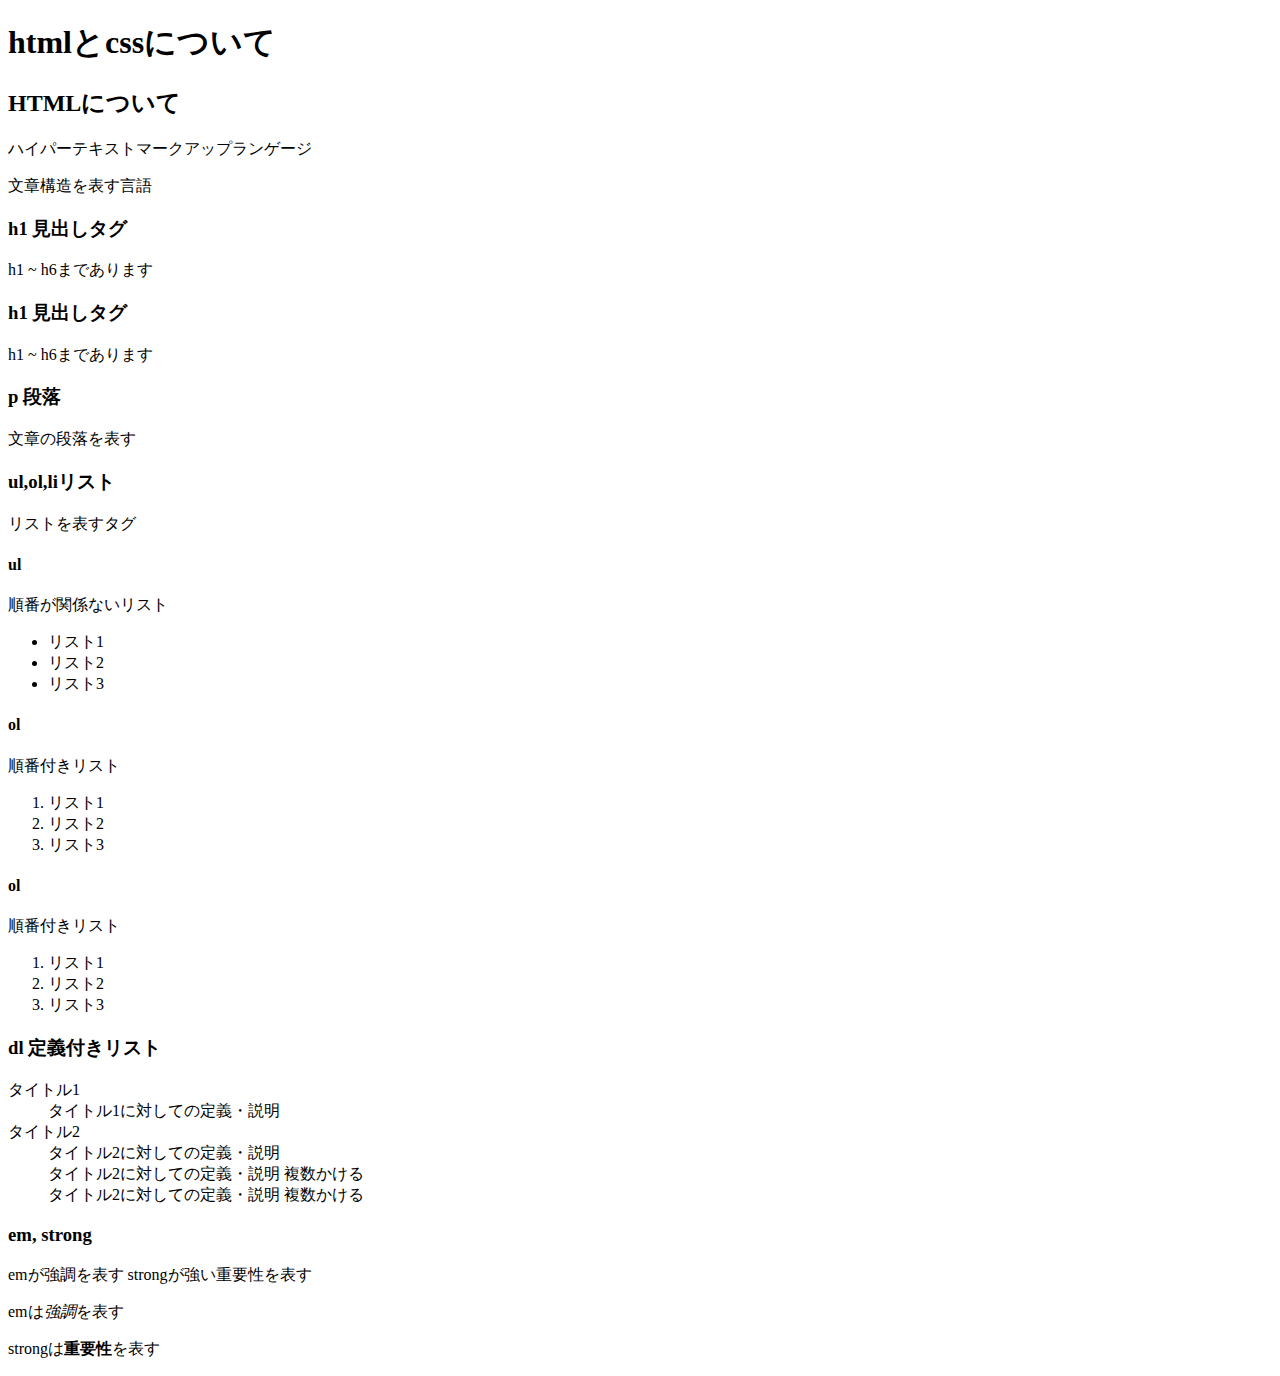
==== index.html @ 1e81c6a4 "htmlについての説明を追加見出し、段落、リストについて" ====
<!DOCTYPE html>
<html lang="en">
  <head>
    <meta charset="UTF-8" />
    <meta name="viewport" content="width=device-width, initial-scale=1.0" />
    <title>htmlとcssについて</title>
  </head>
  <body>
    <h1>htmlとcssについて</h1>

    <h2>HTMLについて</h2>
    <p>ハイパーテキストマークアップランゲージ</p>
    <p>文章構造を表す言語</p>

    <h3>h1 見出しタグ</h3>
    <p>h1 ~ h6まであります</p>

<h3>h1 見出しタグ</h3>
</p> <p>h1 ~ h6まであります</p>

<h3>p 段落</h3>
<p>文章の段落を表す</p>

<h3>ul,ol,liリスト</h3>
<p>リストを表すタグ</p>

    <h4>ul</h4>
    <p>順番が関係ないリスト</p>
    <ul>
      <li>リスト1</li>
      <li>リスト2</li>
      <li>リスト3</li>
    </ul>

    <h4>ol</h4>
    <p>順番付きリスト</p>
    <ol>
      <li>リスト1</li>
      <li>リスト2</li>
      <li>リスト3</li>
    </ol>

    <h4>ol</h4>
    <p>順番付きリスト</p>
    <ol>
      <li>リスト1</li>
      <li>リスト2</li>
      <li>リスト3</li>
    </ol>

    <h3>dl 定義付きリスト</h3>

    <dl>
      <dt>タイトル1</dt>
      <dd>タイトル1に対しての定義・説明</dd>
      <dt>タイトル2</dt>
      <dd>タイトル2に対しての定義・説明</dd>
      <dd>タイトル2に対しての定義・説明 複数かける</dd>
      <dd>タイトル2に対しての定義・説明 複数かける</dd>
    </dl>

    <h3>em, strong</h3>
    <p>emが強調を表す strongが強い重要性を表す</p>

    <p>emは<em>強調</em>を表す</p>
    <p>strongは<strong>重要性</strong>を表す</p>


  </body>
</html>
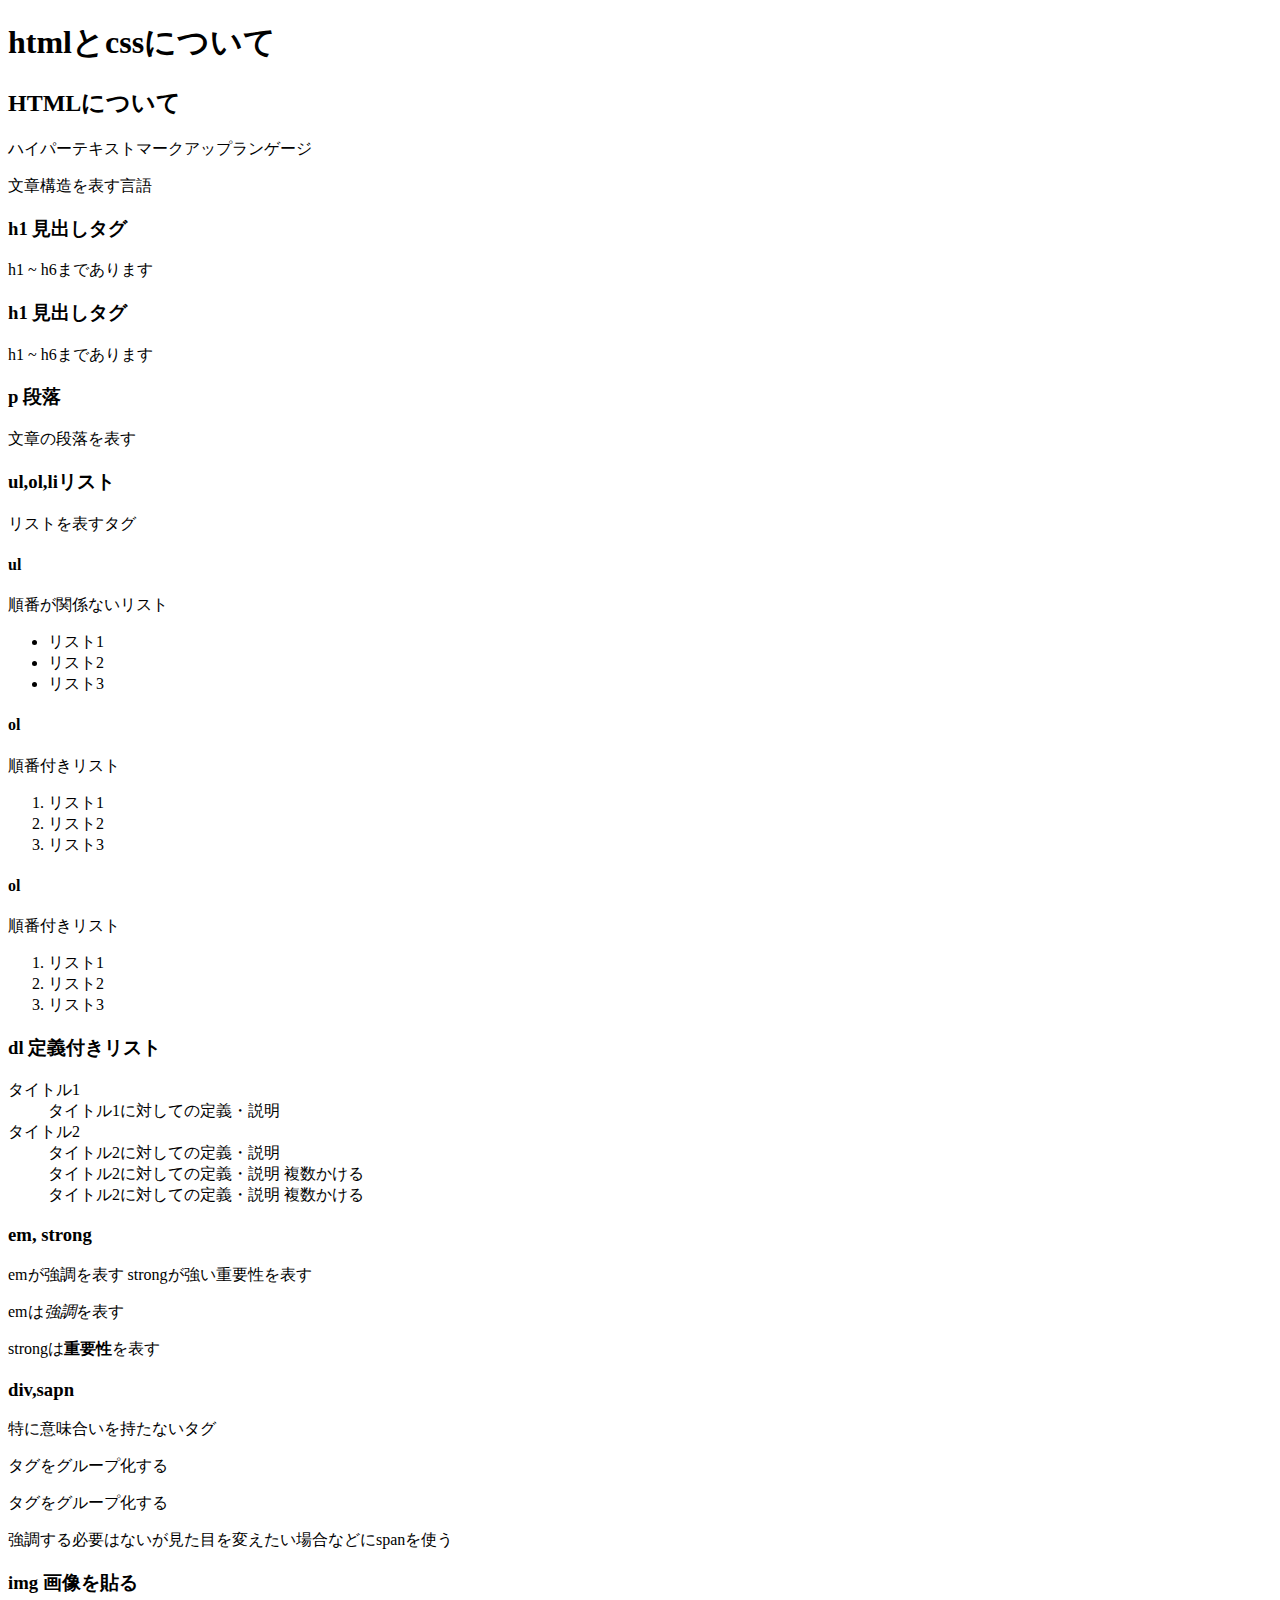
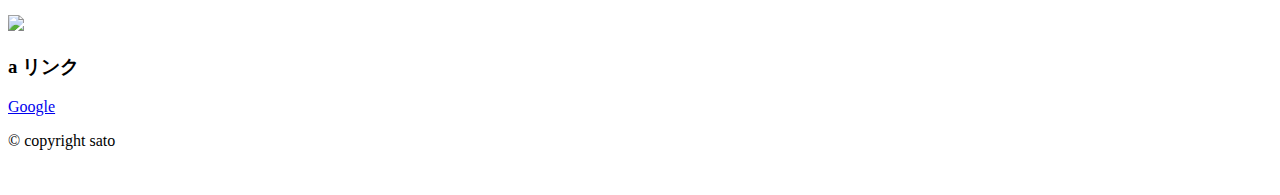
==== commit 51bd0e18: "画像とリンクの追加" ====
--- a/index.html
+++ b/index.html
@@ -6,7 +6,9 @@
     <title>htmlとcssについて</title>
   </head>
   <body>
+    <header>
     <h1>htmlとcssについて</h1>
+  </header>
 
     <h2>HTMLについて</h2>
     <p>ハイパーテキストマークアップランゲージ</p>
@@ -14,16 +16,22 @@
 
     <h3>h1 見出しタグ</h3>
     <p>h1 ~ h6まであります</p>
-
+<section>
 <h3>h1 見出しタグ</h3>
 </p> <p>h1 ~ h6まであります</p>
+</section>
 
+<section>
 <h3>p 段落</h3>
 <p>文章の段落を表す</p>
+</section>
 
+<section>
 <h3>ul,ol,liリスト</h3>
 <p>リストを表すタグ</p>
+</section>
 
+<section>
     <h4>ul</h4>
     <p>順番が関係ないリスト</p>
     <ul>
@@ -31,6 +39,19 @@
       <li>リスト2</li>
       <li>リスト3</li>
     </ul>
+  </section>
+
+  <section></section>
+    <h4>ol</h4>
+    <p>順番付きリスト</p>
+    <ol>
+      <li>リスト1</li>
+      <li>リスト2</li>
+      <li>リスト3</li>
+    </ol>
+   </section>   
+ </section>
+ <section>
 
     <h4>ol</h4>
     <p>順番付きリスト</p>
@@ -39,15 +60,10 @@
       <li>リスト2</li>
       <li>リスト3</li>
     </ol>
+    </section>
+  </section> 
 
-    <h4>ol</h4>
-    <p>順番付きリスト</p>
-    <ol>
-      <li>リスト1</li>
-      <li>リスト2</li>
-      <li>リスト3</li>
-    </ol>
-
+  <section></section>
     <h3>dl 定義付きリスト</h3>
 
     <dl>
@@ -58,13 +74,42 @@
       <dd>タイトル2に対しての定義・説明 複数かける</dd>
       <dd>タイトル2に対しての定義・説明 複数かける</dd>
     </dl>
+  </section>
 
+<section>
     <h3>em, strong</h3>
     <p>emが強調を表す strongが強い重要性を表す</p>
 
     <p>emは<em>強調</em>を表す</p>
     <p>strongは<strong>重要性</strong>を表す</p>
 
+    <h3>div,sapn</h3>
+    <p>特に意味合いを持たないタグ</p>
 
-  </body>
-</html>
+    <div>
+      <p>タグをグループ化する</p>
+      <p>タグをグループ化する</p>
+      </div>
+      <p>強調する必要はないが見た目を変えたい場合などに<span>span</span>を使う</p>
+    </section>
+
+    <section>
+      <h3>img 画像を貼る</h3>
+      <img
+        src="https://thumb.photo-ac.com/fa/fa97e4244605c650681207714f9e32c3_t.jpeg"
+      />
+    </section>
+
+    <section>
+      <h3>a リンク</h3>
+      <a href="https://google.com/">Google</a>
+    </article>
+  </article>
+</main>
+
+<footer>
+  <p>&copy; copyright sato</p>
+</footer>
+
+　</body>
+</html>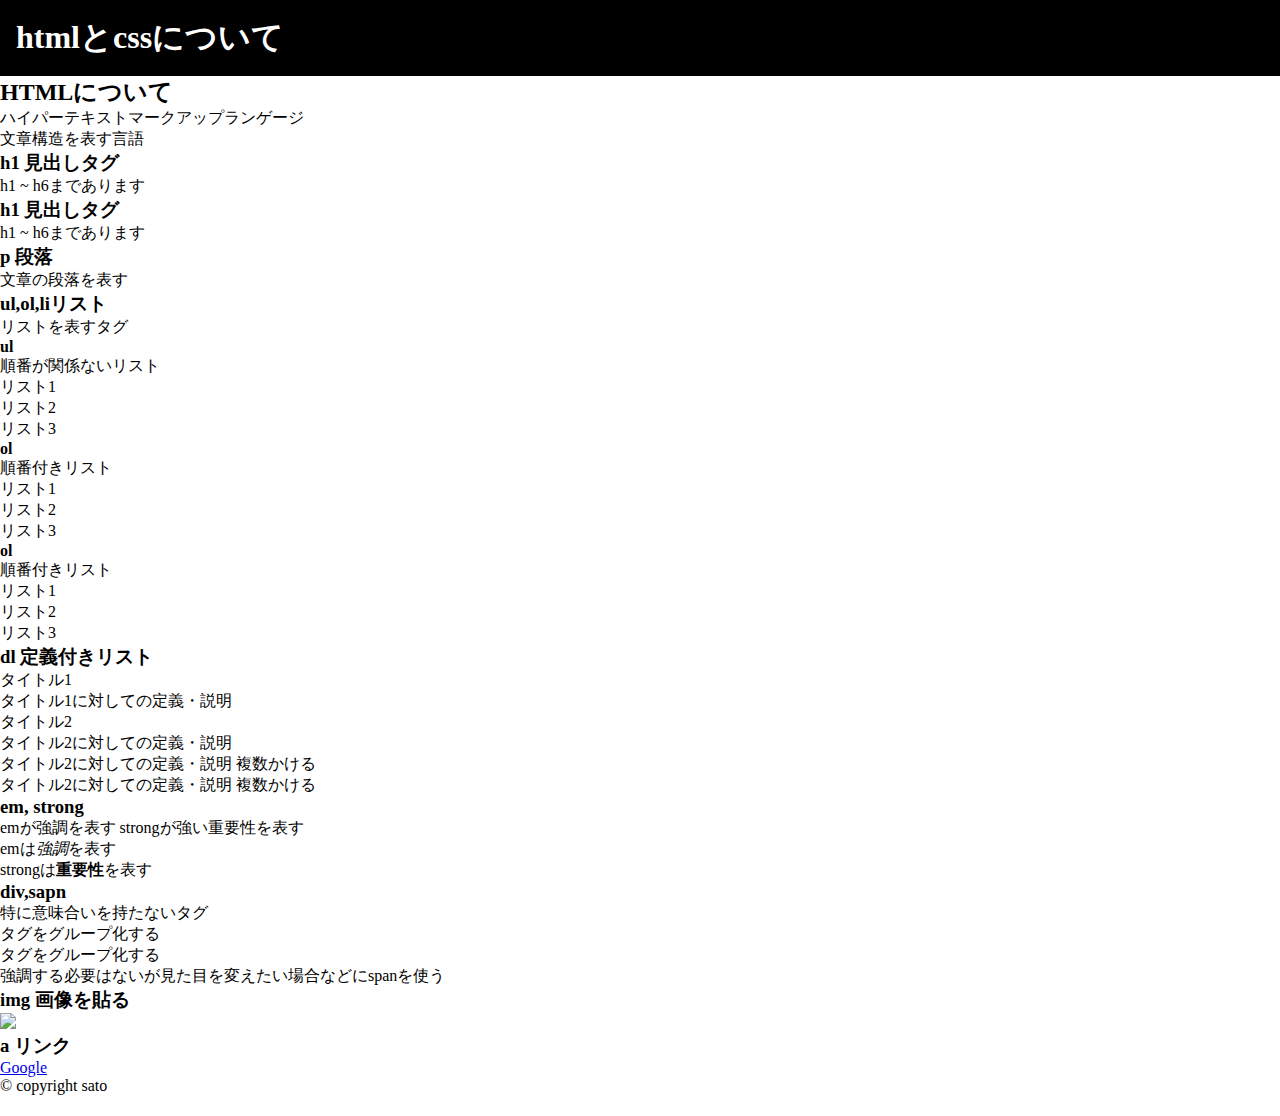
==== commit 7c7a4f15: "CSS" ====
--- a/index.html
+++ b/index.html
@@ -1,12 +1,13 @@
 <!DOCTYPE html>
-<html lang="en">
+<html lang="ja">
   <head>
     <meta charset="UTF-8" />
     <meta name="viewport" content="width=device-width, initial-scale=1.0" />
     <title>htmlとcssについて</title>
+    <link rel="stylesheet" href="./css/common.css">
   </head>
   <body>
-    <header>
+    <header class="header">
     <h1>htmlとcssについて</h1>
   </header>
 
--- a/css/common.css
+++ b/css/common.css
@@ -0,0 +1,11 @@
+* {
+  margin: unset;
+  padding: unset;
+}
+
+/* . はじまりはhtmlでclass="header"を確定 */
+.header {
+  background-color: #000;
+  color: #fff;
+  padding: 16px;
+}
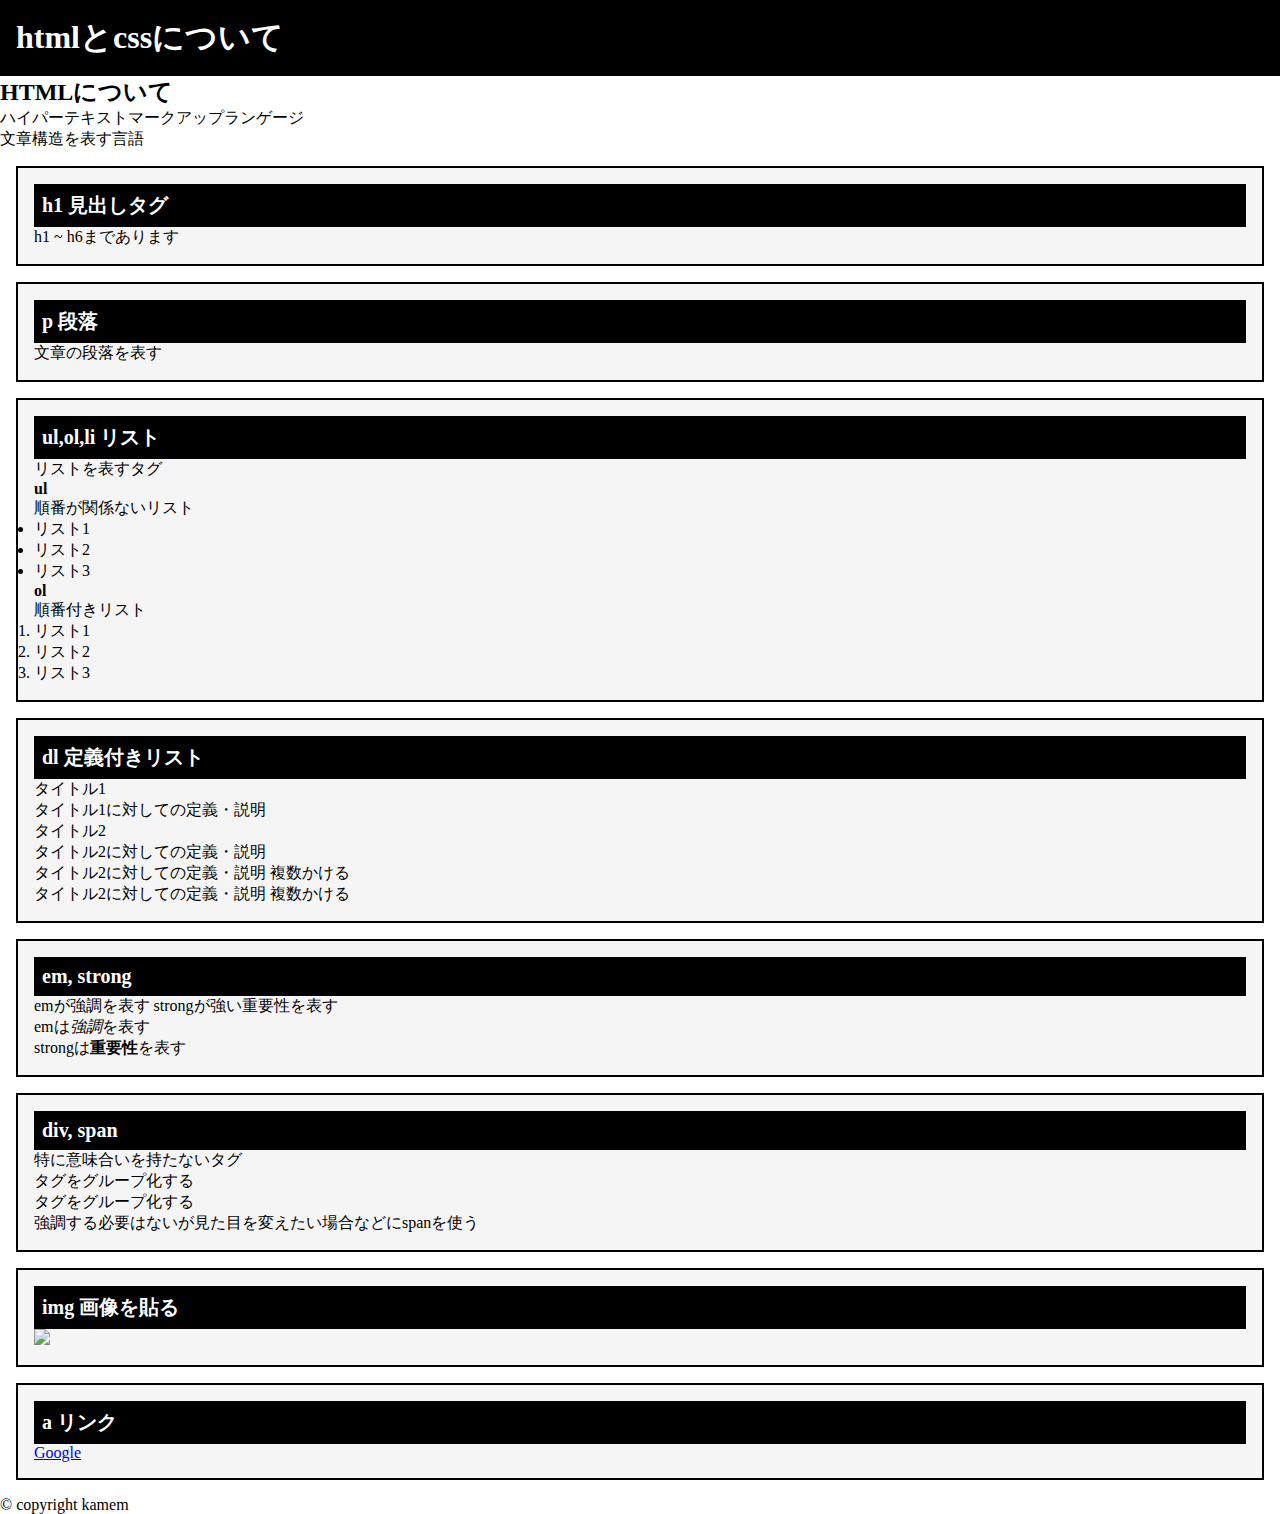
==== commit a98b5149: "htmlについて" ====
--- a/index.html
+++ b/index.html
@@ -1,5 +1,5 @@
 <!DOCTYPE html>
-<html lang="ja">
+<html lang="en">
   <head>
     <meta charset="UTF-8" />
     <meta name="viewport" content="width=device-width, initial-scale=1.0" />
@@ -8,109 +8,99 @@
   </head>
   <body>
     <header class="header">
-    <h1>htmlとcssについて</h1>
-  </header>
+      <h1 class="header-title">htmlとcssについて</h1>
+    </header>
 
-    <h2>HTMLについて</h2>
-    <p>ハイパーテキストマークアップランゲージ</p>
-    <p>文章構造を表す言語</p>
+    <main>
+      <article>
+        <h2 class="main-title">HTMLについて</h2>
+        <p class="main-text">ハイパーテキストマークアップランゲージ</p>
+        <p class="main-text">文章構造を表す言語</p>
 
-    <h3>h1 見出しタグ</h3>
-    <p>h1 ~ h6まであります</p>
-<section>
-<h3>h1 見出しタグ</h3>
-</p> <p>h1 ~ h6まであります</p>
-</section>
+        <section class="content-item">
+          <h3 class="content-item-title">h1 見出しタグ</h3>
+          <p class="content-item-text">h1 ~ h6まであります</p>
+        </section>
 
-<section>
-<h3>p 段落</h3>
-<p>文章の段落を表す</p>
-</section>
+        <section class="content-item">
+          <h3 class="content-item-title">p 段落</h3>
+          <p class="content-item-text">文章の段落を表す</p>
+        </section>
 
-<section>
-<h3>ul,ol,liリスト</h3>
-<p>リストを表すタグ</p>
-</section>
+        <section class="content-item">
+          <h3 class="content-item-title">ul,ol,li リスト</h3>
+          <p class="content-item-text">リストを表すタグ</p>
 
-<section>
-    <h4>ul</h4>
-    <p>順番が関係ないリスト</p>
-    <ul>
-      <li>リスト1</li>
-      <li>リスト2</li>
-      <li>リスト3</li>
-    </ul>
-  </section>
+          <section class="content-child-item">
+            <h4 class="content-child-item-title">ul</h4>
+            <p class="content-item-text">順番が関係ないリスト</p>
+            <ul>
+              <li>リスト1</li>
+              <li>リスト2</li>
+              <li>リスト3</li>
+            </ul>
+          </section>
 
-  <section></section>
-    <h4>ol</h4>
-    <p>順番付きリスト</p>
-    <ol>
-      <li>リスト1</li>
-      <li>リスト2</li>
-      <li>リスト3</li>
-    </ol>
-   </section>   
- </section>
- <section>
+          <section class="content-child-item">
+            <h4 class="content-child-item-title">ol</h4>
+            <p class="content-item-text">順番付きリスト</p>
+            <ol>
+              <li>リスト1</li>
+              <li>リスト2</li>
+              <li>リスト3</li>
+            </ol>
+          </section>
+        </section>
 
-    <h4>ol</h4>
-    <p>順番付きリスト</p>
-    <ol>
-      <li>リスト1</li>
-      <li>リスト2</li>
-      <li>リスト3</li>
-    </ol>
-    </section>
-  </section> 
+        <section class="content-item">
+          <h3 class="content-item-title">dl 定義付きリスト</h3>
 
-  <section></section>
-    <h3>dl 定義付きリスト</h3>
+          <dl>
+            <dt>タイトル1</dt>
+            <dd>タイトル1に対しての定義・説明</dd>
+            <dt>タイトル2</dt>
+            <dd>タイトル2に対しての定義・説明</dd>
+            <dd>タイトル2に対しての定義・説明 複数かける</dd>
+            <dd>タイトル2に対しての定義・説明 複数かける</dd>
+          </dl>
+        </section>
 
-    <dl>
-      <dt>タイトル1</dt>
-      <dd>タイトル1に対しての定義・説明</dd>
-      <dt>タイトル2</dt>
-      <dd>タイトル2に対しての定義・説明</dd>
-      <dd>タイトル2に対しての定義・説明 複数かける</dd>
-      <dd>タイトル2に対しての定義・説明 複数かける</dd>
-    </dl>
-  </section>
+        <section class="content-item">
+          <h3 class="content-item-title">em, strong</h3>
+          <p>emが強調を表す strongが強い重要性を表す</p>
+          <p>emは<em>強調</em>を表す</p>
+          <p>strongは<strong>重要性</strong>を表す</p>
+        </section>
 
-<section>
-    <h3>em, strong</h3>
-    <p>emが強調を表す strongが強い重要性を表す</p>
+        <section class="content-item">
+          <h3 class="content-item-title">div, span</h3>
+          <p class="content-item-text">特に意味合いを持たないタグ</p>
 
-    <p>emは<em>強調</em>を表す</p>
-    <p>strongは<strong>重要性</strong>を表す</p>
+          <div>
+            <p>タグをグループ化する</p>
+            <p>タグをグループ化する</p>
+          </div>
+          <p class="content-item-text">
+            強調する必要はないが見た目を変えたい場合などに<span>span</span>を使う
+          </p>
+        </section>
 
-    <h3>div,sapn</h3>
-    <p>特に意味合いを持たないタグ</p>
+        <section class="content-item">
+          <h3 class="content-item-title">img 画像を貼る</h3>
+          <img
+            src="https://thumb.photo-ac.com/fa/fa97e4244605c650681207714f9e32c3_t.jpeg"
+          />
+        </section>
 
-    <div>
-      <p>タグをグループ化する</p>
-      <p>タグをグループ化する</p>
-      </div>
-      <p>強調する必要はないが見た目を変えたい場合などに<span>span</span>を使う</p>
-    </section>
+        <section class="content-item">
+          <h3 class="content-item-title">a リンク</h3>
+          <a href="https://google.com/">Google</a>
+        </article>
+      </article>
+    </main>
 
-    <section>
-      <h3>img 画像を貼る</h3>
-      <img
-        src="https://thumb.photo-ac.com/fa/fa97e4244605c650681207714f9e32c3_t.jpeg"
-      />
-    </section>
-
-    <section>
-      <h3>a リンク</h3>
-      <a href="https://google.com/">Google</a>
-    </article>
-  </article>
-</main>
-
-<footer>
-  <p>&copy; copyright sato</p>
-</footer>
-
-　</body>
-</html>+    <footer>
+      <p>&copy; copyright kamem</p>
+    </footer>
+  </body>
+</html>
--- a/css/common.css
+++ b/css/common.css
@@ -9,3 +9,21 @@
   color: #fff;
   padding: 16px;
 }
+
+
+.content-item{
+  margin: 16px;
+  padding: 16px;
+  border: 2px solid #000;
+  background-color: #f5f5f5;
+}
+
+.content-item-title {
+  font-size: 20px;
+  font-weight: bold;
+  background-color: #000;
+  color: #fff;
+  padding: 8px;
+}
+
+.content-item
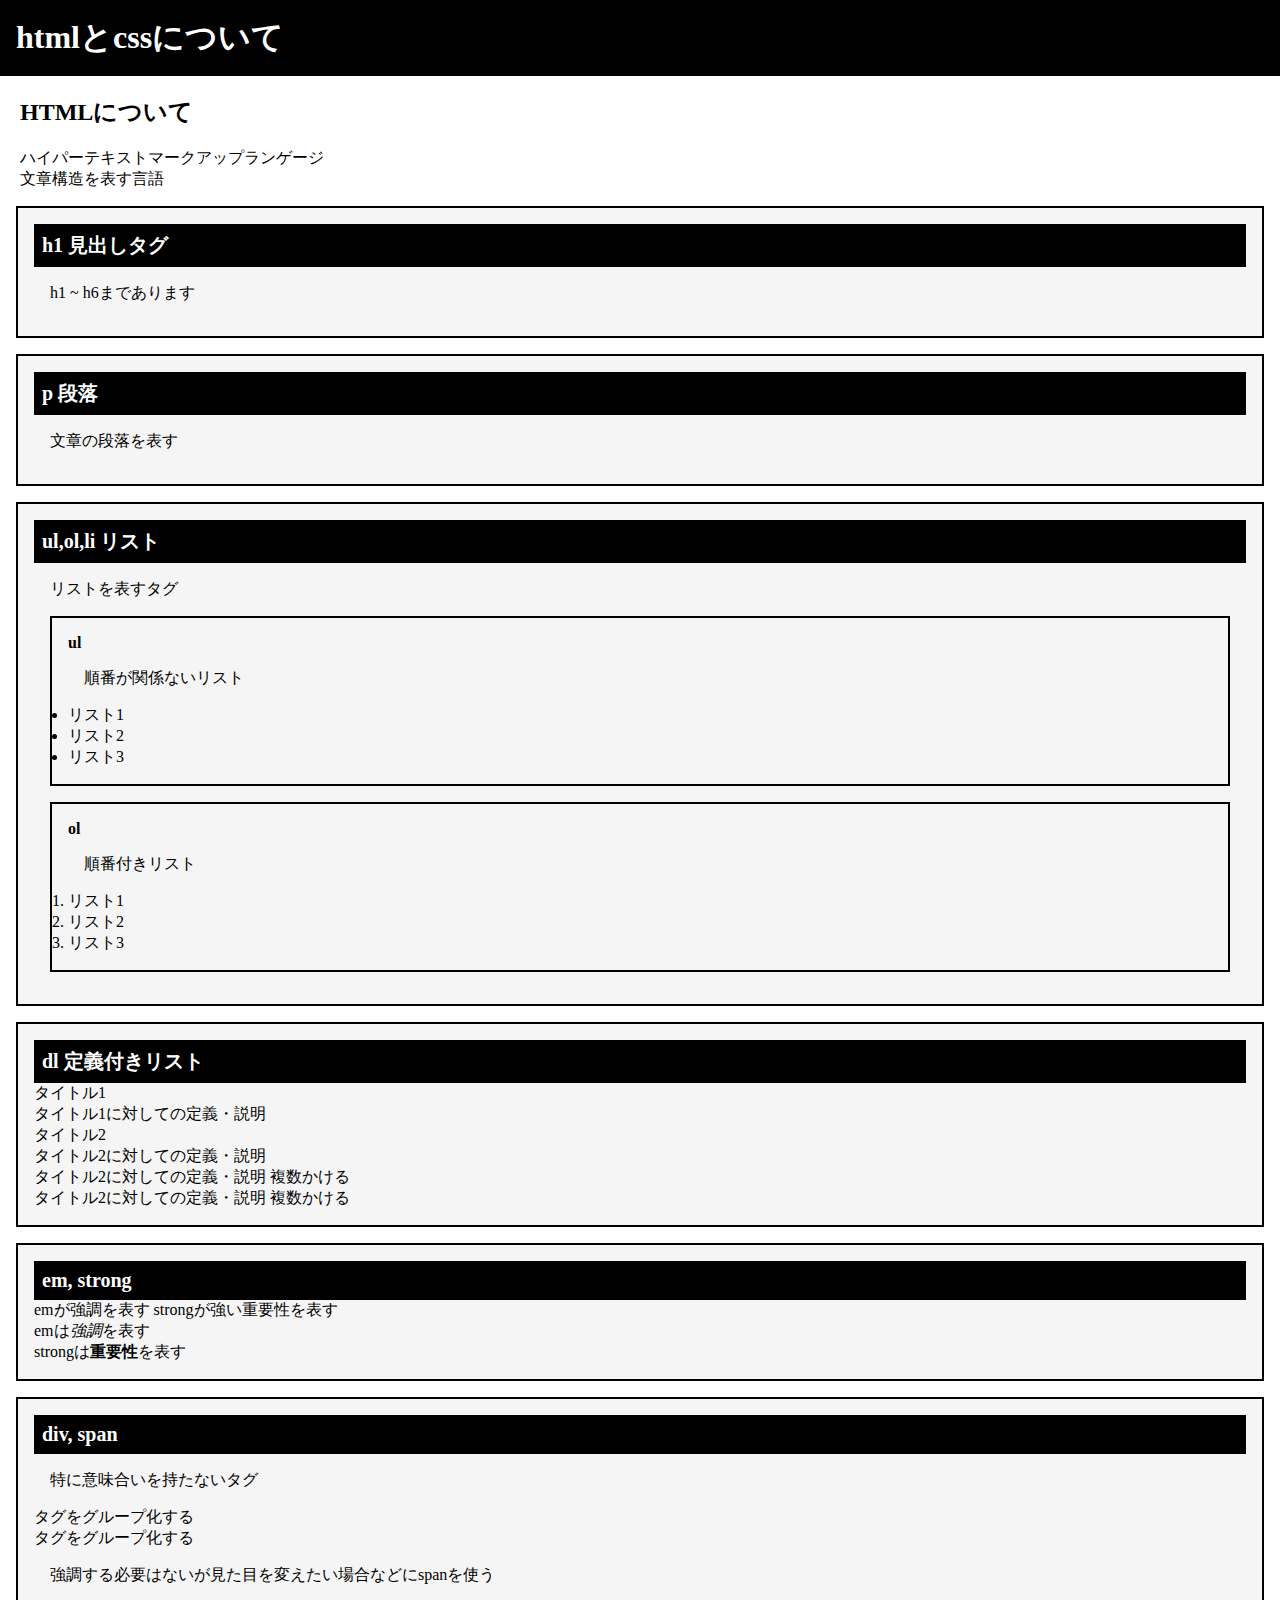
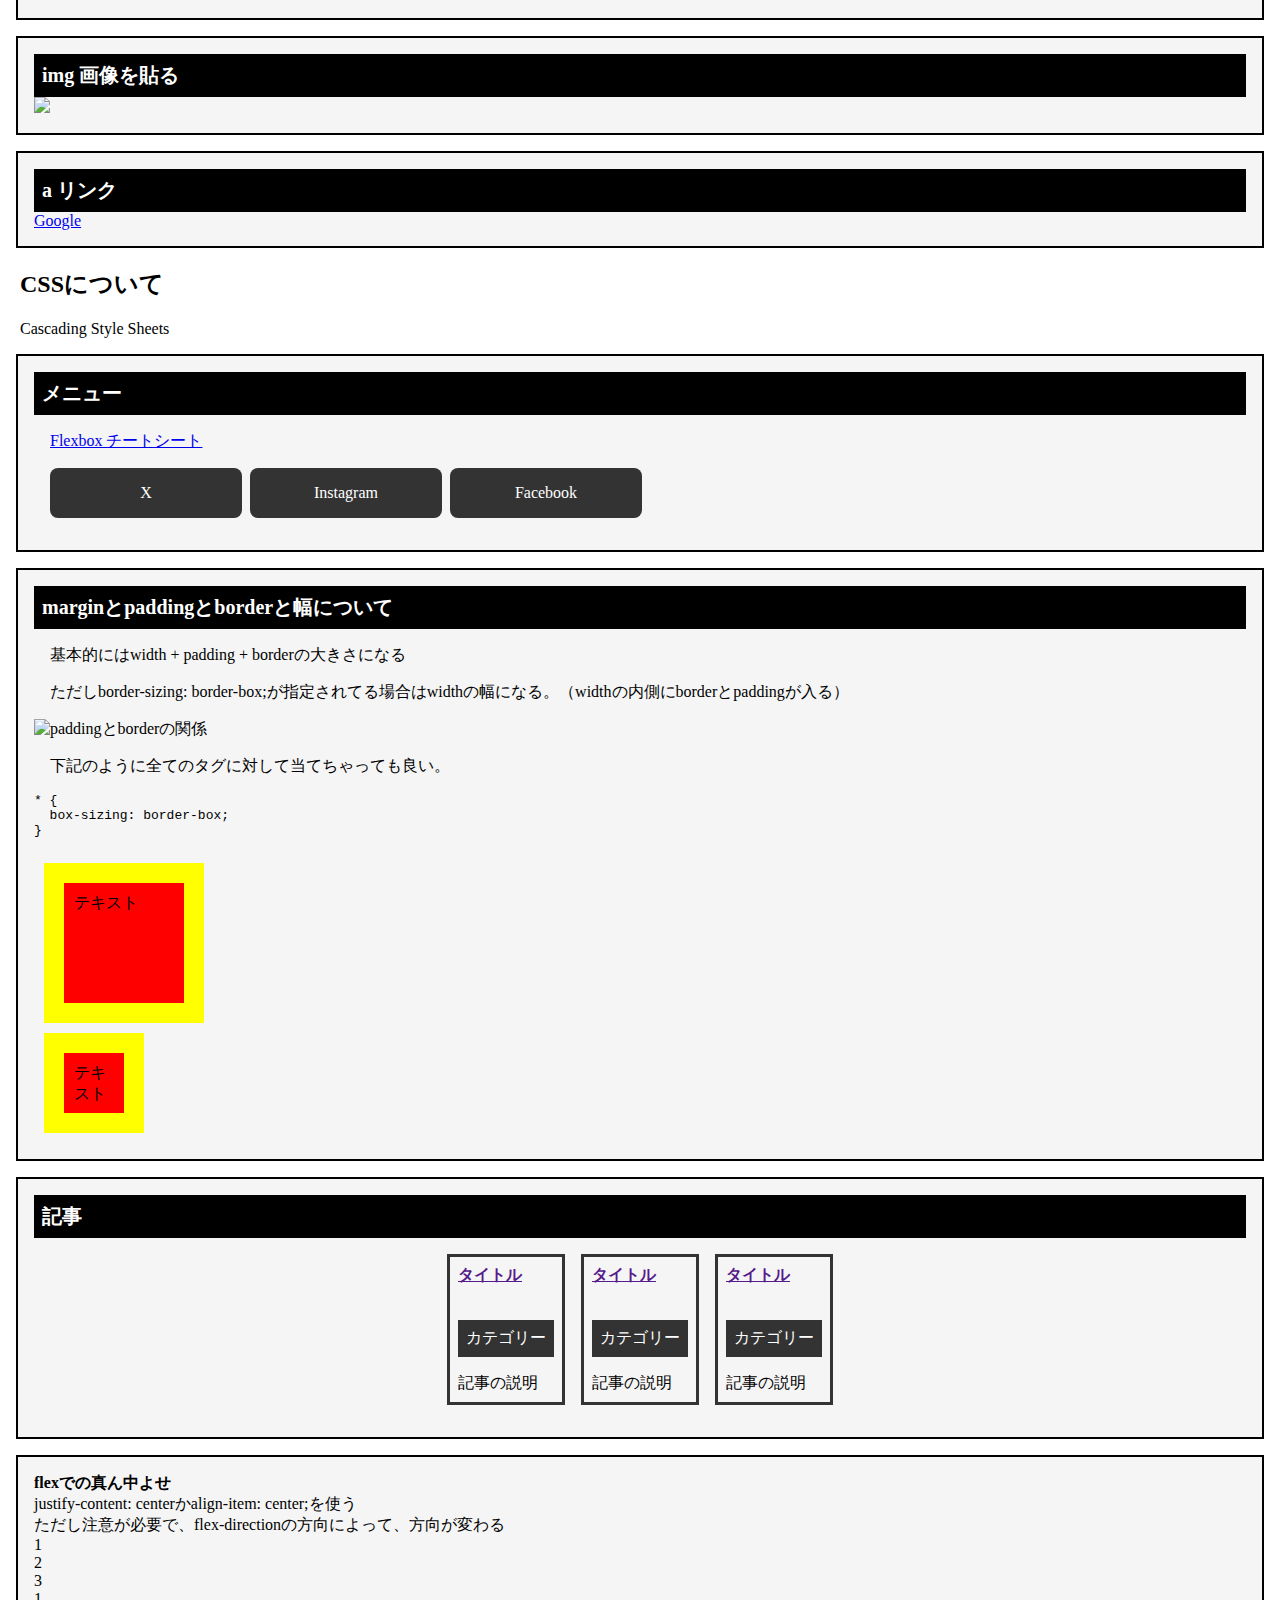
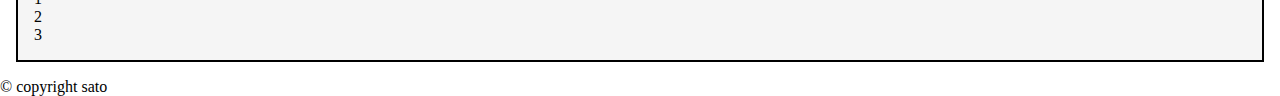
==== commit 2625bb4e: "説明" ====
--- a/index.html
+++ b/index.html
@@ -97,10 +97,95 @@
           <a href="https://google.com/">Google</a>
         </article>
       </article>
+
+      <article>
+        <h2 class="main-title">CSSについて</h2>
+        <p class="main-text">Cascading Style Sheets</p>
+        
+        <section class="content-item">
+          <h3 class="content-item-title">メニュー</h3>
+
+          <p class="content-item-text"><a href="https://www.webcreatorbox.com/tech/css-flexbox-cheat-sheet">Flexbox チートシート</a></p>
+
+          <ul class="menu">
+            <li class="menu-list"><a href="">X</a></li>
+            <li class="menu-list"><a href="">Instagram</a></li>
+            <li class="menu-list"><a href="">Facebook</a></li>
+          </ul>
+        </section>
+
+        <section class="content-item">
+          <h3 class="content-item-title">marginとpaddingとborderと幅について</h3>
+          <p class="content-item-text">基本的にはwidth + padding + borderの大きさになる</p>
+          <p class="content-item-text">ただしborder-sizing: border-box;が指定されてる場合はwidthの幅になる。（widthの内側にborderとpaddingが入る）</p>
+          <img src="./img/padding-border.png" alt="paddingとborderの関係">
+          
+          <p class="content-item-text">下記のように全てのタグに対して当てちゃっても良い。</p>
+          <pre>
+* {
+  box-sizing: border-box;
+}
+          </pre>
+          <p class="box1">テキスト</p>
+          <p class="box2">テキスト</p>
+        </section>
+
+        <section class="content-item">
+          <h3 class="content-item-title">記事</h3>
+
+          <div class="entry-container">
+            <section class="entry">
+              <h4 class="entry-title"><a href="">タイトル</a></h4>
+              <p class="entry-img">
+                <img src="https://aipict.com/wp-content/uploads/2022/09/sky02.png" alt="">
+              </p>
+              <ul class="entry-category">
+                <li class="entry-category-item">カテゴリー</li>
+              </ul>
+              <p class="entry-text">記事の説明</p>
+            </section>            <section class="entry">
+              <h4 class="entry-title"><a href="">タイトル</a></h4>
+              <p class="entry-img">
+                <img src="https://aipict.com/wp-content/uploads/2022/09/sky02.png" alt="">
+              </p>
+              <ul class="entry-category">
+                <li class="entry-category-item">カテゴリー</li>
+              </ul>
+              <p class="entry-text">記事の説明</p>
+            </section>            <section class="entry">
+              <h4 class="entry-title"><a href="">タイトル</a></h4>
+              <p class="entry-img">
+                <img src="https://aipict.com/wp-content/uploads/2022/09/sky02.png" alt="">
+              </p>
+              <ul class="entry-category">
+                <li class="entry-category-item">カテゴリー</li>
+              </ul>
+              <p class="entry-text">記事の説明</p>
+            </section>
+          </div>
+        </section>
+
+        <section class="content-item">
+          <h3 class="content-child-item-title">flexでの真ん中よせ</h3>
+          <p class="entey-text">justify-content: centerかalign-item: center;を使う</p>
+          <p class="entey-text">ただし注意が必要で、flex-directionの方向によって、方向が変わる</p>
+          <div class="flex-container column">
+            <div class="flex-item">1</div>
+            <div class="flex-item">2</div>
+            <div class="flex-item">3</div>
+          </div>
+          <div class="flex-container row">
+            <div class="flex-item">1</div>
+            <div class="flex-item">2</div>
+            <div class="flex-item">3</div>
+          </div>
+          
+        </section>
+      </article>
     </main>
 
     <footer>
-      <p>&copy; copyright kamem</p>
+      <p>&copy; copyright sato</p>
     </footer>
   </body>
 </html>
--- a/css/common.css
+++ b/css/common.css
@@ -3,15 +3,25 @@
   padding: unset;
 }
 
-/* . はじまりはhtmlでclass="header"を確定 */
+/* . はじまりはhtmlでclass="header"を指定 */
 .header {
   background-color: #000;
   color: #fff;
-  padding: 16px;
+  padding: 16px;dsdawh
 }
 
+.main-title {
+  margin: 20px;
+  font-size: 24px;
+  font-weight: bold;
+}
 
-.content-item{
+.main-text {
+  margin: 0 20px;
+  font-size: 16px;
+}
+
+.content-item {
   margin: 16px;
   padding: 16px;
   border: 2px solid #000;
@@ -26,4 +36,99 @@
   padding: 8px;
 }
 
-.content-item
+.content-item-text {
+  font-size: 16px;
+  margin: 16px;
+}
+
+.content-child-item {
+  margin: 16px;
+  border: 2px solid #000;
+  padding: 16px;
+}
+
+.content-child-item-title {
+  font-size: 16px;
+}
+
+.menu {
+  margin: 16px;
+  display: flex;
+  gap: 8px;
+}
+
+.menu-list {
+  list-style-type: none;
+}
+
+.menu-list a {
+  padding: 16px;
+  display: block;
+  background-color: #333;
+  color: #fff;
+  text-decoration: none;
+  border-radius: 8px;
+  min-width: 160px;
+  text-align: center;
+}
+
+.menu-list a:hover {
+  background-color: #666;
+}
+
+.box1 {
+  margin: 10px;
+  padding: 10px;
+  width: 100px;
+  height: 100px;
+  background-color: red;
+  border: 20px solid yellow;
+}
+
+.box2 {
+  margin: 10px;
+  padding: 10px;
+  width: 100px;
+  height: 100px;
+  background-color: red;
+  border: 20px solid yellow;
+
+  box-sizing: border-box;
+}
+
+.entry {
+  border: 3px solid #333;
+  max-width: 240px;
+}
+
+.entry-title {
+  margin: 8px;
+}
+
+.entry-img {
+  margin: 0 8px;
+}
+
+.entry-img img {
+  width: 100%;
+}
+
+.entry-category-item {
+  margin: 8px;
+  padding: 8px;
+  list-style-type: none;
+  background-color: #333;
+  color: #fff;
+  display: inline-block;
+}
+
+.entry-text {
+  margin: 8px;
+}
+
+.entry-container {
+  padding: 16px 0;
+  display: flex;
+  gap: 16px;
+  justify-content: center;
+}
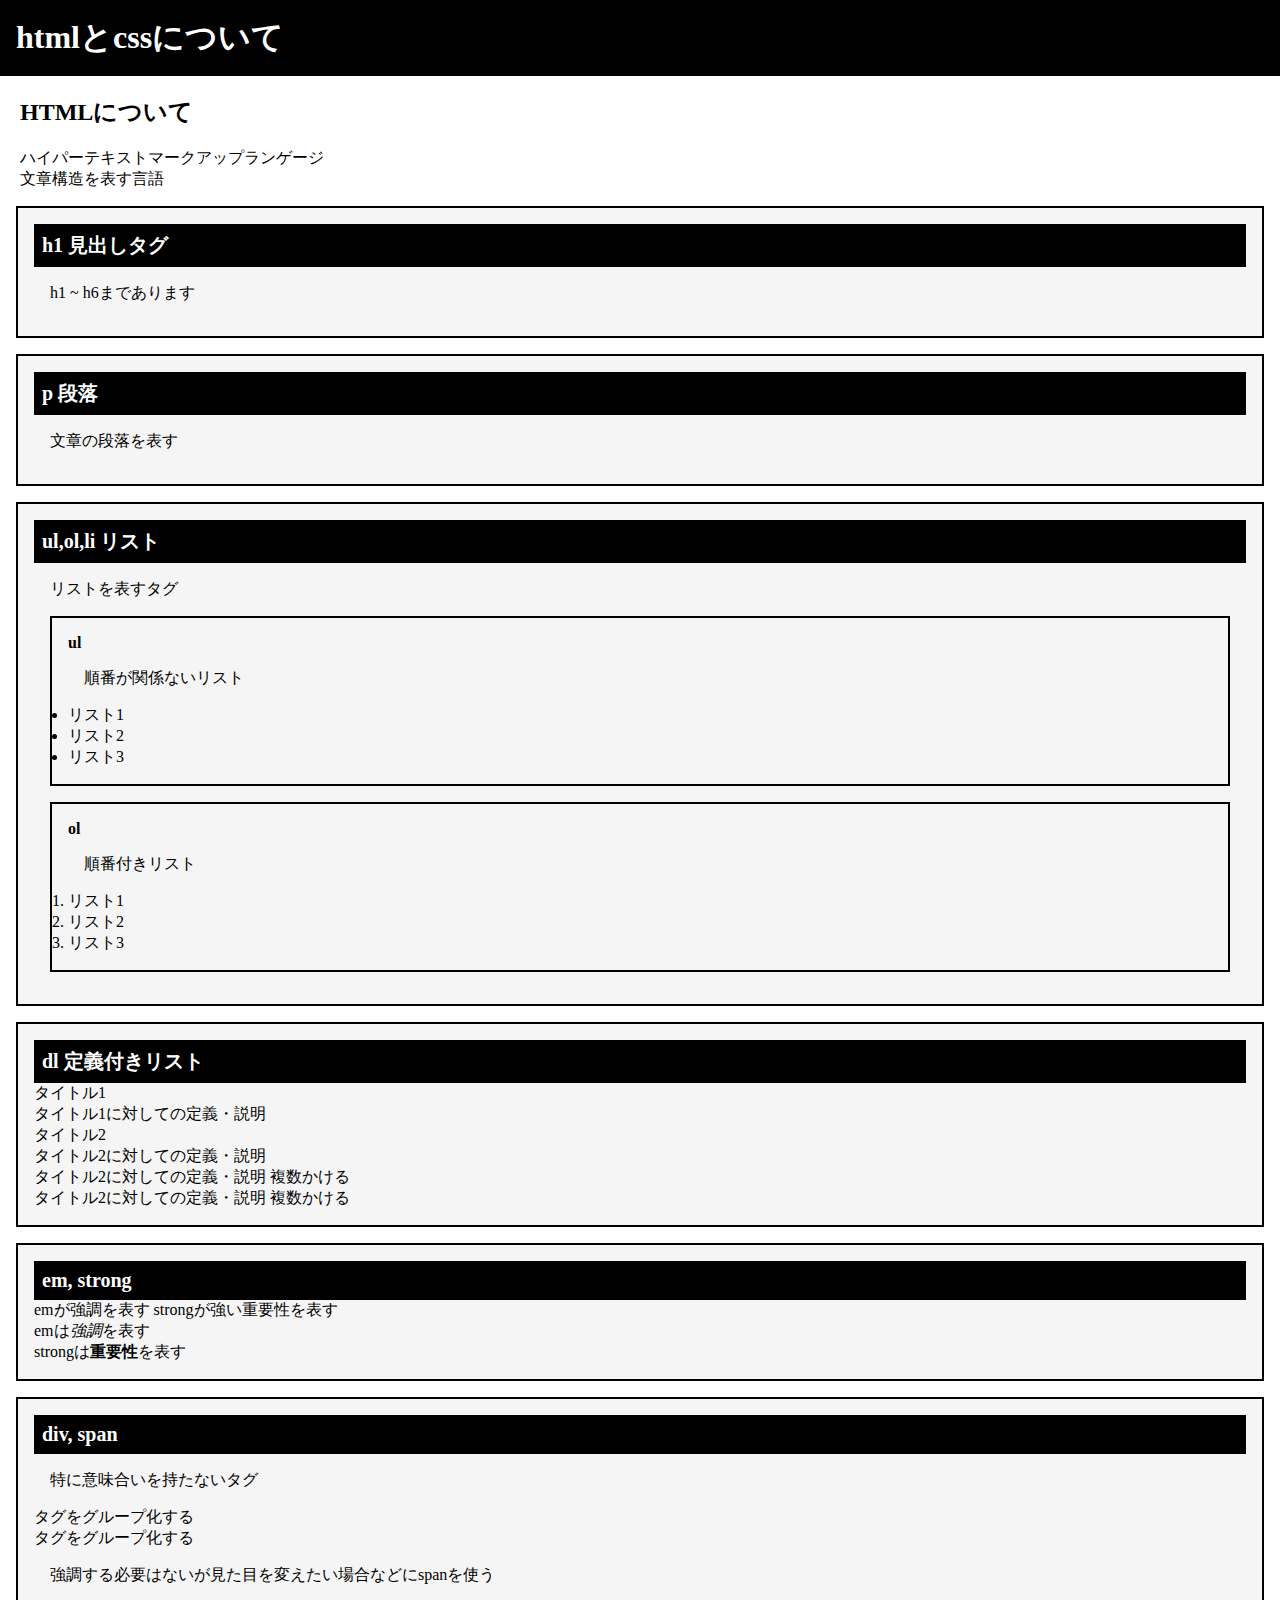
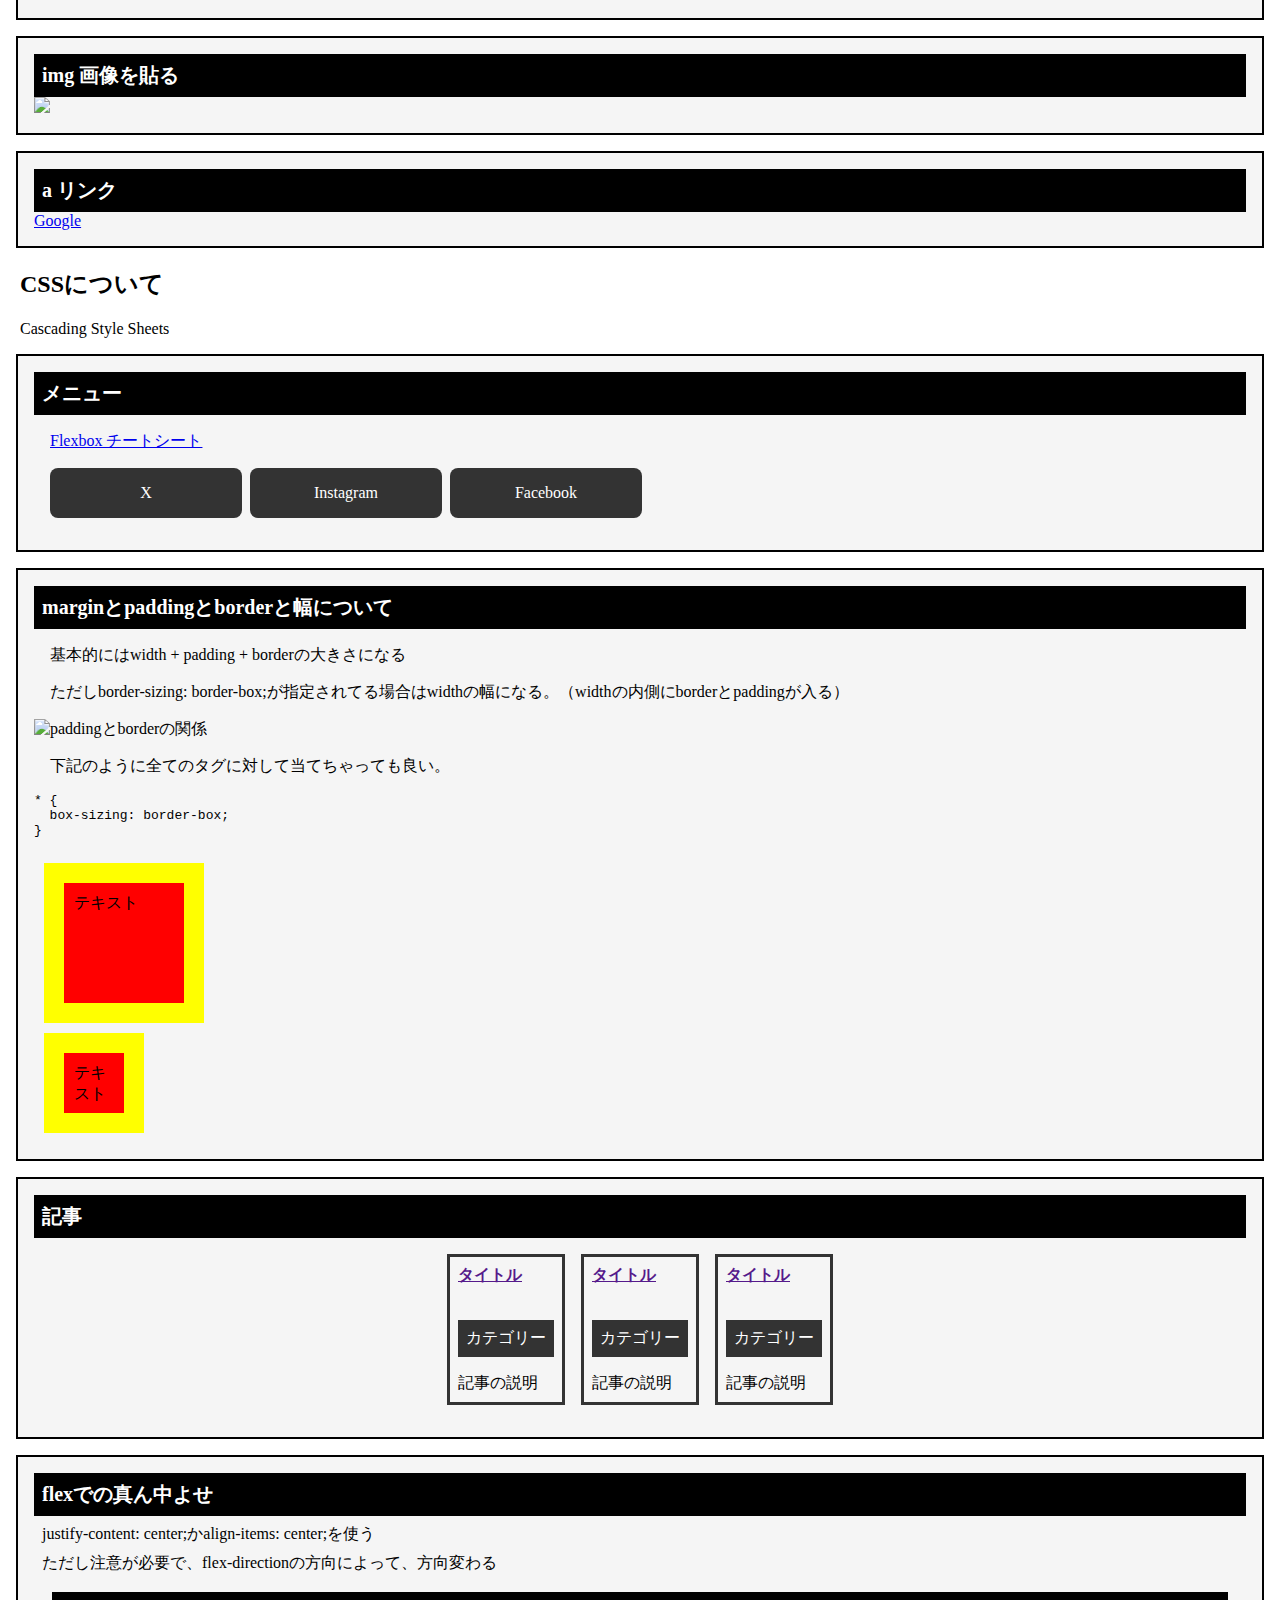
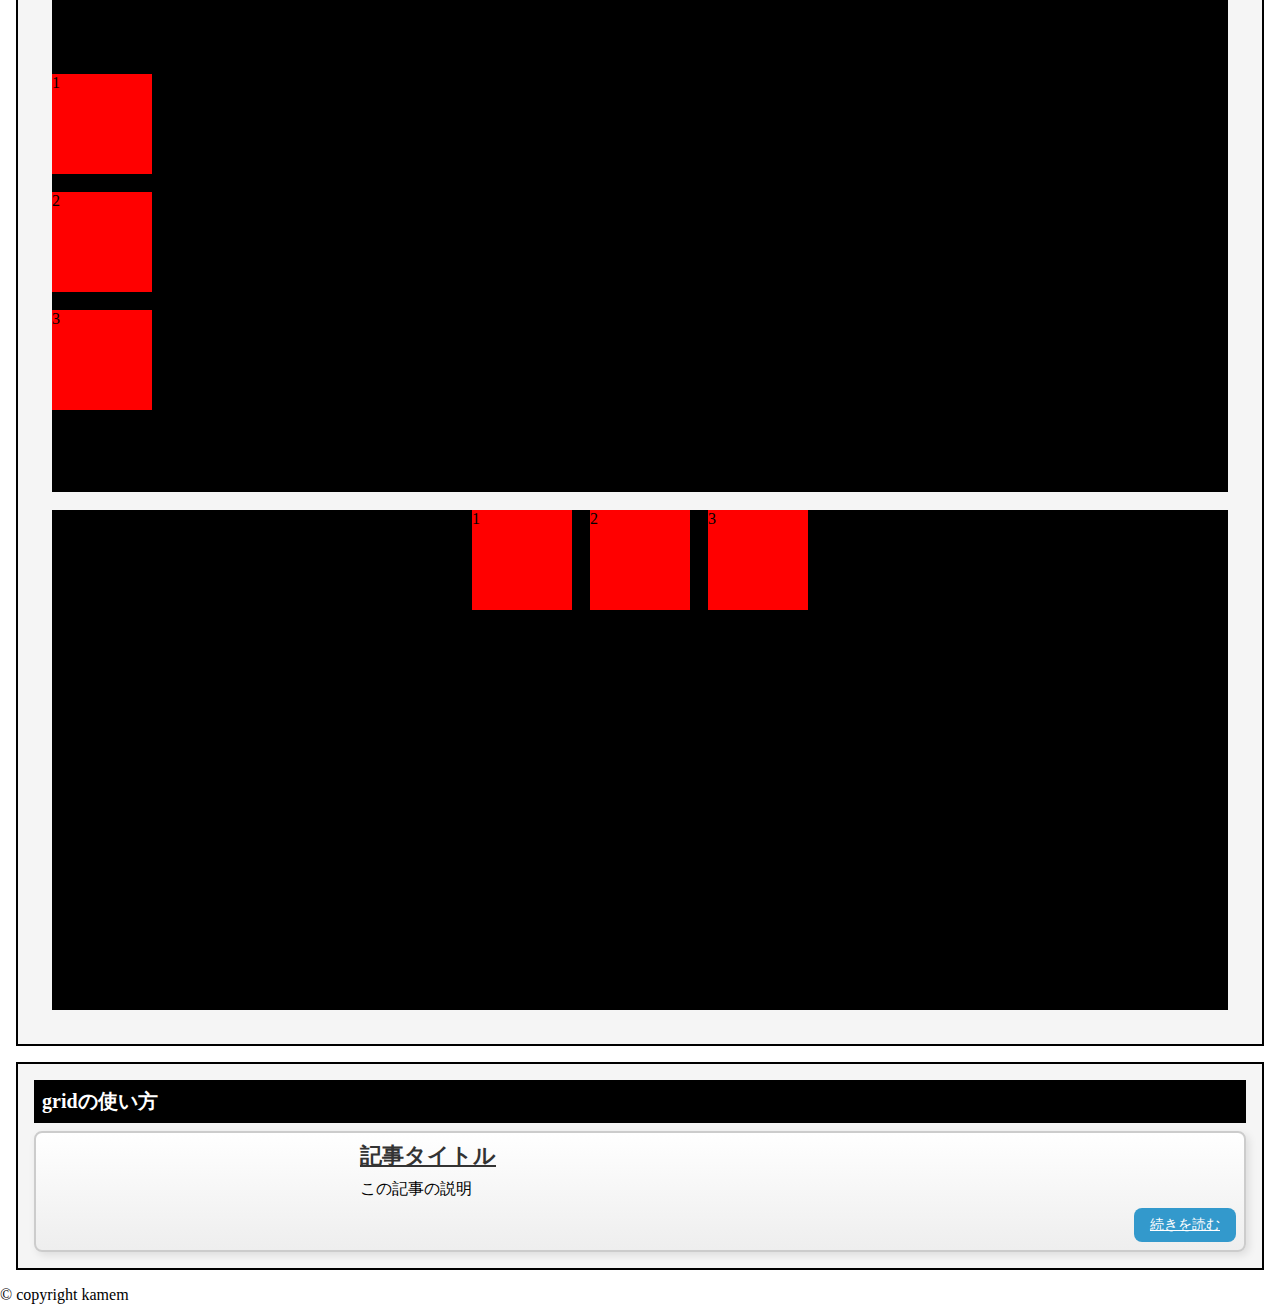
==== commit 1cd14f5b: "追加" ====
--- a/index.html
+++ b/index.html
@@ -166,26 +166,39 @@
         </section>
 
         <section class="content-item">
-          <h3 class="content-child-item-title">flexでの真ん中よせ</h3>
-          <p class="entey-text">justify-content: centerかalign-item: center;を使う</p>
-          <p class="entey-text">ただし注意が必要で、flex-directionの方向によって、方向が変わる</p>
-          <div class="flex-container column">
+          <h3 class="content-item-title">flexでの真ん中よせ</h3>
+          <p class="entry-text">justify-content: center;かalign-items: center;を使う</p>
+          <p class="entry-text">ただし注意が必要で、flex-directionの方向によって、方向変わる</p>
+          <div class="flex-container column"><!-- class複数 半角スペースで-->
             <div class="flex-item">1</div>
             <div class="flex-item">2</div>
             <div class="flex-item">3</div>
           </div>
-          <div class="flex-container row">
+          <div class="flex-container">
             <div class="flex-item">1</div>
             <div class="flex-item">2</div>
             <div class="flex-item">3</div>
           </div>
-          
+        </section>
+
+        <section class="content-item">
+          <h3 class="content-item-title">gridの使い方</h3>
+          <p class="entry-text"></p>
+
+          <article class="entry-card">
+            <figure class="entry-card-img">
+              <img src="https://aipict.com/wp-content/uploads/2022/09/sky02.png" alt="">
+            </figure>
+            <h4 class="entry-card-title"><a href="">記事タイトル</a></h4>
+            <p class="entry-card-description">この記事の説明</p>
+            <p class="entry-card-more"><a href="">続きを読む</a></p>
+          </article>
         </section>
       </article>
     </main>
 
     <footer>
-      <p>&copy; copyright sato</p>
+      <p>&copy; copyright kamem</p>
     </footer>
   </body>
 </html>
--- a/css/common.css
+++ b/css/common.css
@@ -132,3 +132,84 @@
   gap: 16px;
   justify-content: center;
 }
+
+
+.flex-container {
+  margin: 18px;
+  height: 500px;
+  display: flex;
+  gap: 18px;
+  background-color: black;
+  justify-content: center;
+}
+
+.column {
+  flex-direction: column;
+}
+
+.flex-item {
+  width: 100px;
+  height: 100px; 
+  background-color: red;
+}
+
+/* grid-template で行と列を決めて 名所をつける */
+.entry-card {
+  display: grid;
+  grid-template:
+    "entry-card-img entry-card-title" auto
+    "entry-card-img entry-card-description" 1fr
+    "entry-card-img entry-card-more" auto
+    / 300px 1fr;
+  row-gap: 8px;
+  column-gap: 16px;
+
+  border: 2px solid #ccc;
+  border-radius: 8px;
+  padding: 8px;
+  box-shadow: 3px 3px 8px rgba(0, 0, 0, 0.1);
+  background: linear-gradient(0deg, #eee, #fff);
+}
+
+/* templateで決めた位置の配置をgrid-areaで指定する */
+.entry-card-img {
+  grid-area: entry-card-img;
+}
+.entry-card-img img  {
+  width: 100%;
+  border-radius: 8px;
+}
+.entry-card-title {
+  grid-area: entry-card-title;
+  font-size: 22px;
+}
+
+.entry-card-title a {
+  color: #333;
+} 
+
+.entry-card-title a:hover {
+  color: #339c;
+}
+
+.entry-card-description {
+  grid-area: entry-card-description;
+}
+.entry-card-more {
+  grid-area: entry-card-more;
+  text-align: right;
+}
+
+.entry-card-more a {
+  display: inline-block;
+  background: #39c;
+  transition: 0.3s all ease;
+  color: #fff;
+  padding: 8px 16px;
+  border-radius: 8px;
+  font-size: 14px;
+}
+
+.entry-card-more a:hover {
+  opacity: 0.8;
+}
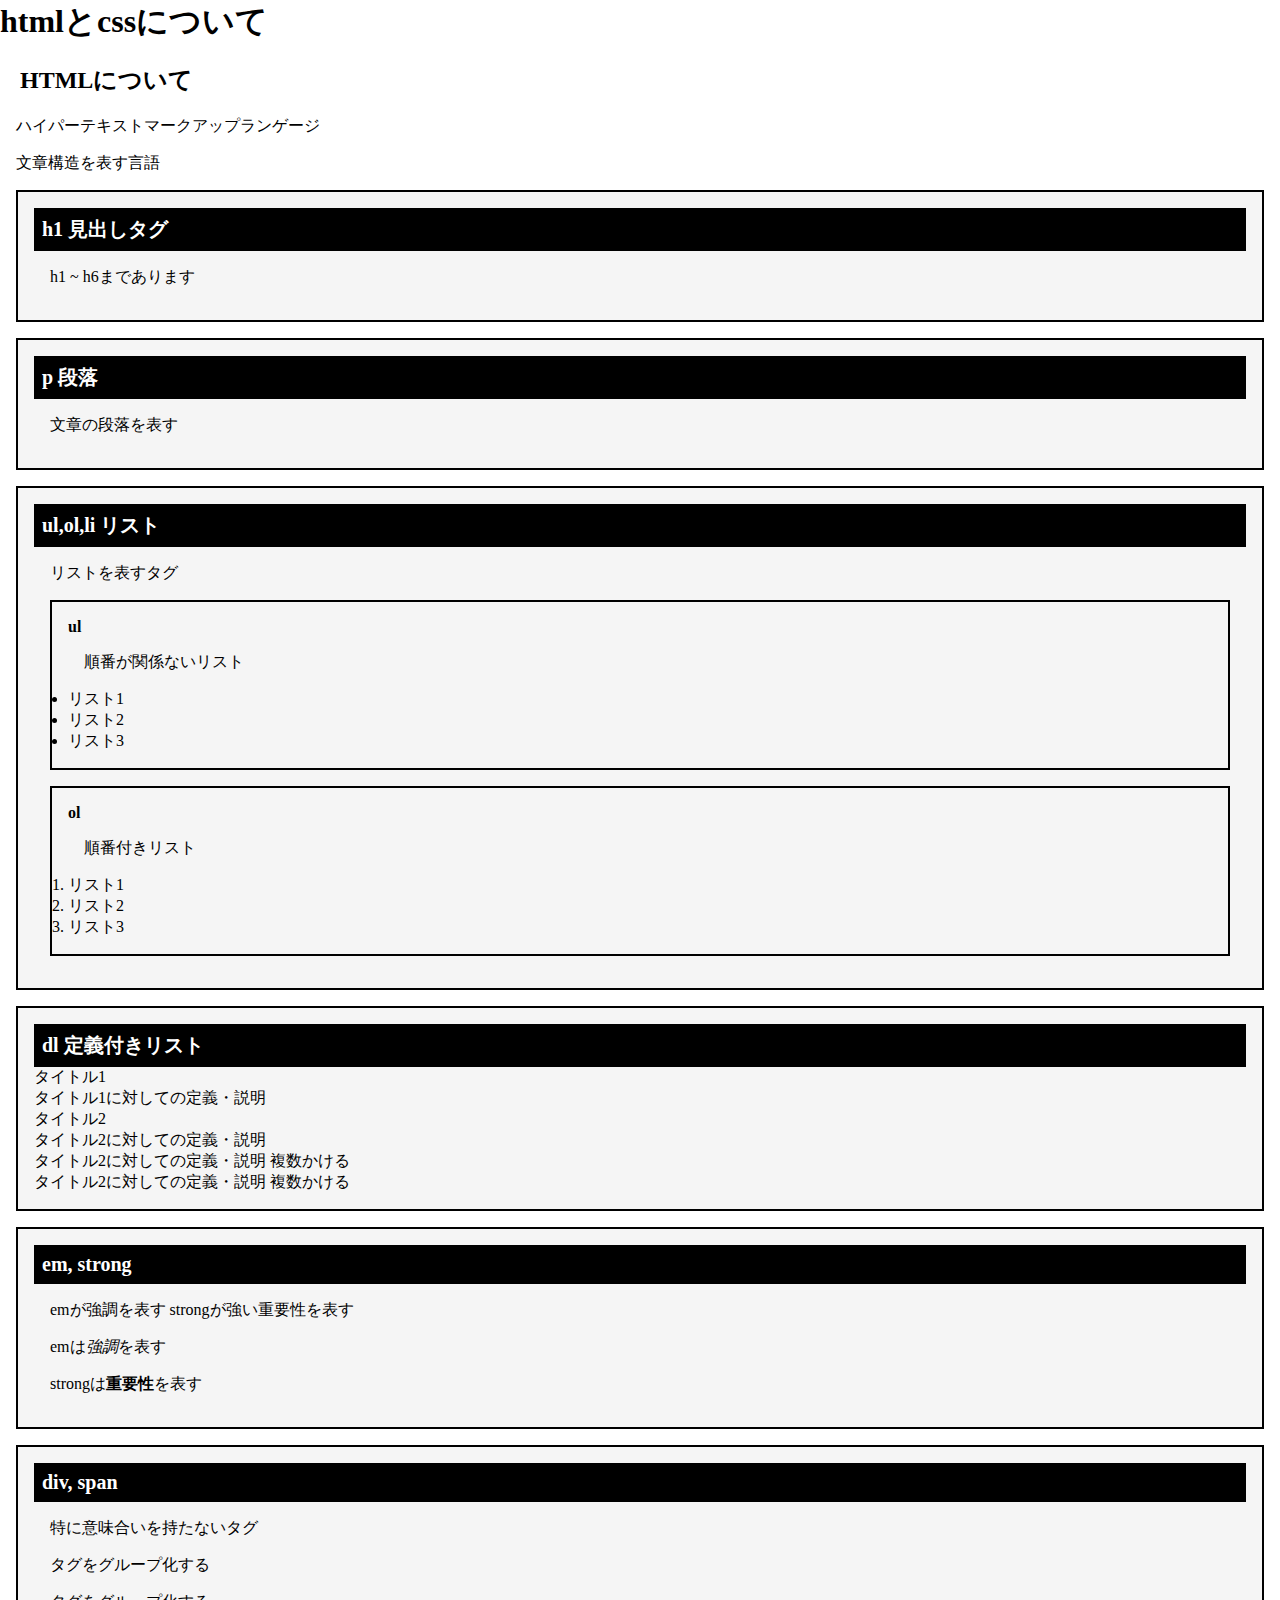
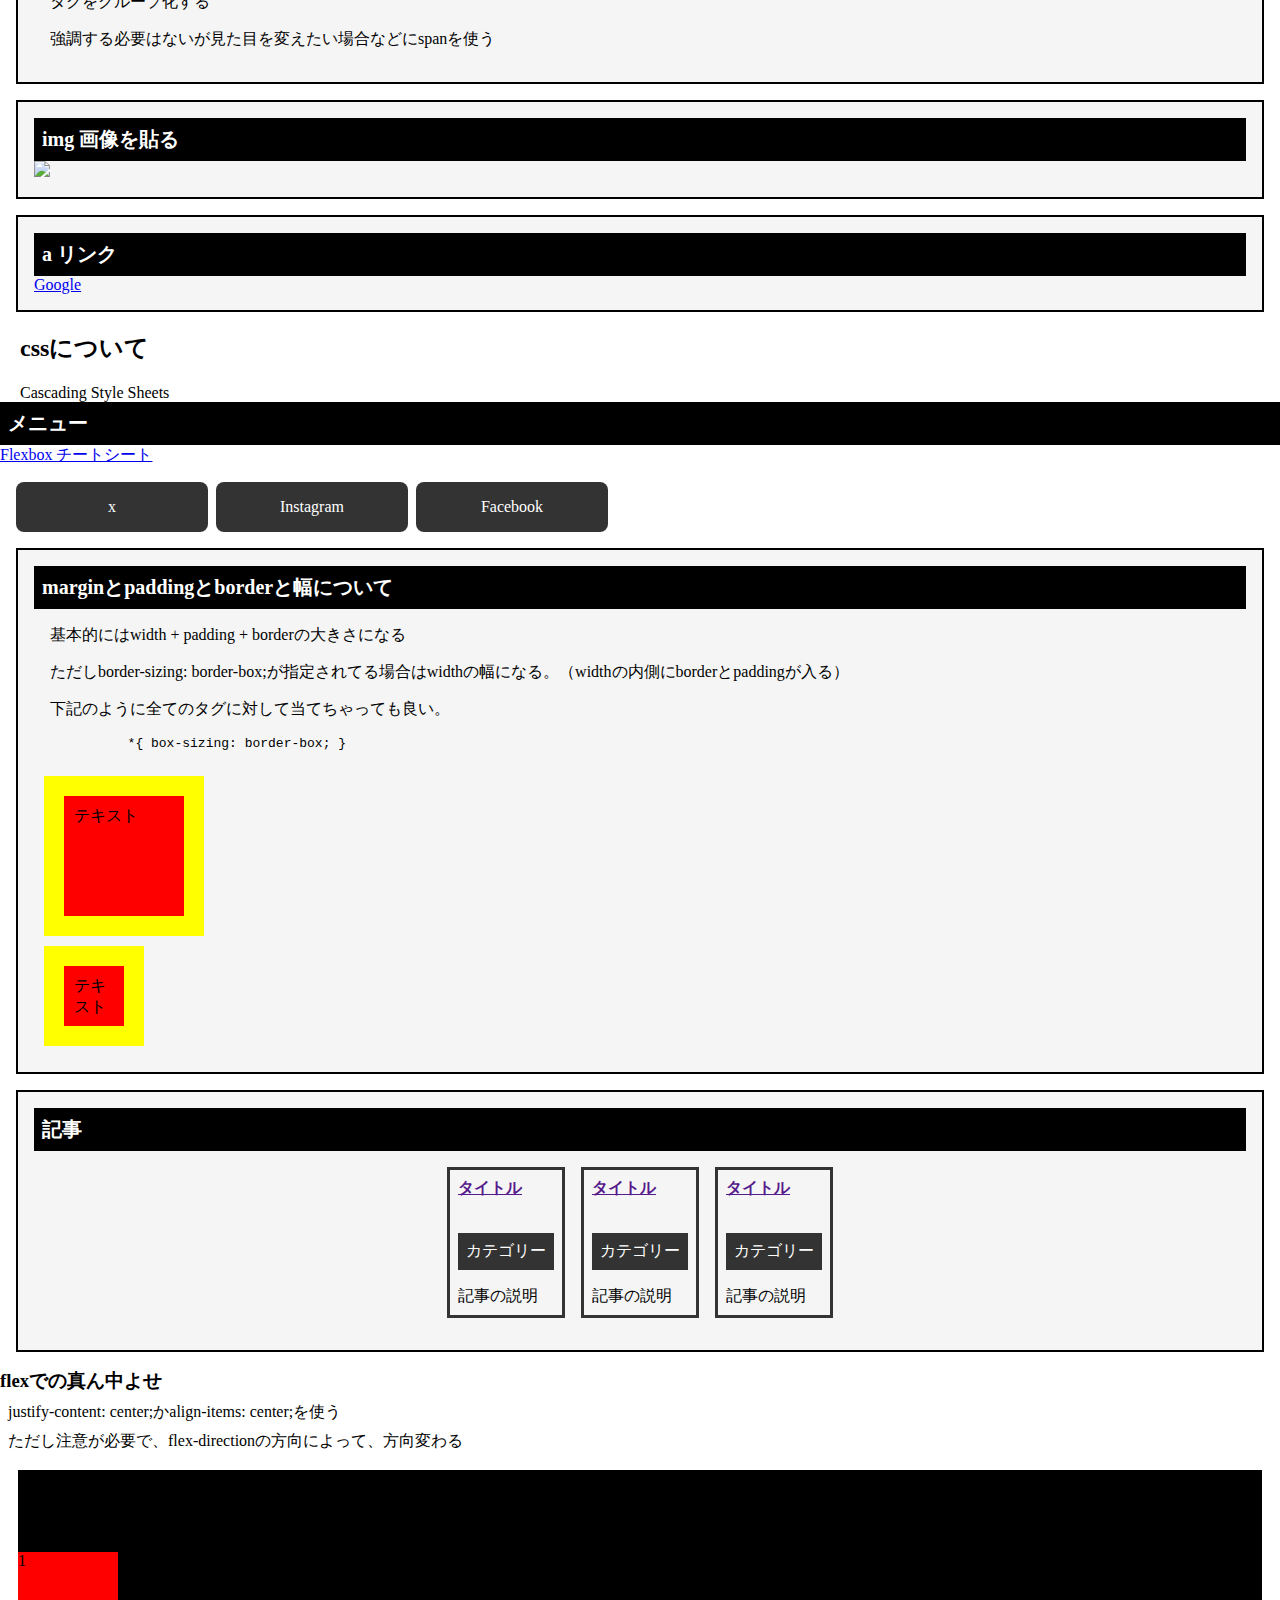
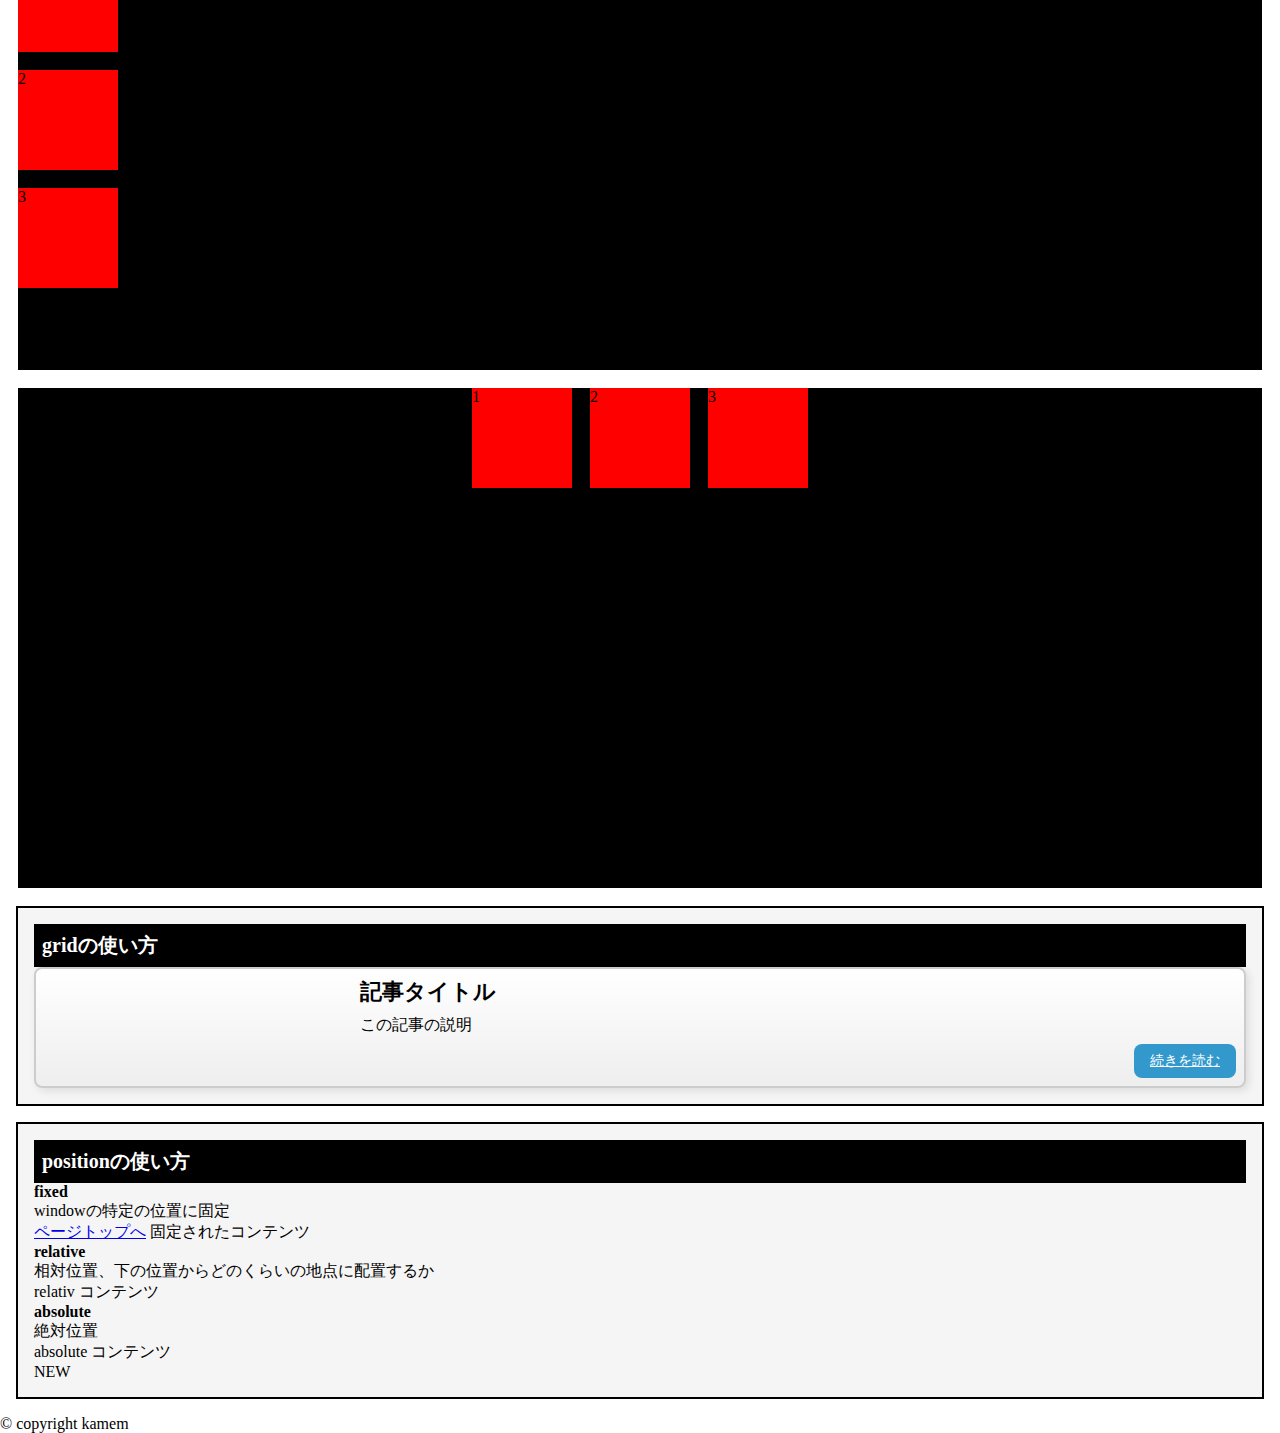
==== commit f24944b2: "追加" ====
--- a/index.html
+++ b/index.html
@@ -7,30 +7,30 @@
     <link rel="stylesheet" href="./css/common.css">
   </head>
   <body>
-    <header class="header">
-      <h1 class="header-title">htmlとcssについて</h1>
+    <header>
+      <h1>htmlとcssについて</h1>
     </header>
-
+ 
     <main>
       <article>
         <h2 class="main-title">HTMLについて</h2>
-        <p class="main-text">ハイパーテキストマークアップランゲージ</p>
-        <p class="main-text">文章構造を表す言語</p>
-
+        <p class="content-item-text">ハイパーテキストマークアップランゲージ</p>
+        <p class="content-item-text">文章構造を表す言語</p>
+ 
         <section class="content-item">
           <h3 class="content-item-title">h1 見出しタグ</h3>
           <p class="content-item-text">h1 ~ h6まであります</p>
         </section>
-
+ 
         <section class="content-item">
           <h3 class="content-item-title">p 段落</h3>
           <p class="content-item-text">文章の段落を表す</p>
         </section>
-
+ 
         <section class="content-item">
           <h3 class="content-item-title">ul,ol,li リスト</h3>
           <p class="content-item-text">リストを表すタグ</p>
-
+ 
           <section class="content-child-item">
             <h4 class="content-child-item-title">ul</h4>
             <p class="content-item-text">順番が関係ないリスト</p>
@@ -40,7 +40,7 @@
               <li>リスト3</li>
             </ul>
           </section>
-
+ 
           <section class="content-child-item">
             <h4 class="content-child-item-title">ol</h4>
             <p class="content-item-text">順番付きリスト</p>
@@ -51,10 +51,10 @@
             </ol>
           </section>
         </section>
-
+ 
         <section class="content-item">
           <h3 class="content-item-title">dl 定義付きリスト</h3>
-
+ 
           <dl>
             <dt>タイトル1</dt>
             <dd>タイトル1に対しての定義・説明</dd>
@@ -64,141 +64,196 @@
             <dd>タイトル2に対しての定義・説明 複数かける</dd>
           </dl>
         </section>
-
+ 
         <section class="content-item">
           <h3 class="content-item-title">em, strong</h3>
-          <p>emが強調を表す strongが強い重要性を表す</p>
-          <p>emは<em>強調</em>を表す</p>
-          <p>strongは<strong>重要性</strong>を表す</p>
-        </section>
-
+          <p class="content-item-text">
+            emが強調を表す strongが強い重要性を表す
+          </p>
+          <p class="content-item-text">emは<em>強調</em>を表す</p>
+          <p class="content-item-text">strongは<strong>重要性</strong>を表す</p>
+        </section>
+ 
         <section class="content-item">
           <h3 class="content-item-title">div, span</h3>
           <p class="content-item-text">特に意味合いを持たないタグ</p>
-
+ 
           <div>
-            <p>タグをグループ化する</p>
-            <p>タグをグループ化する</p>
+            <p class="content-item-text">タグをグループ化する</p>
+            <p class="content-item-text">タグをグループ化する</p>
           </div>
           <p class="content-item-text">
             強調する必要はないが見た目を変えたい場合などに<span>span</span>を使う
           </p>
         </section>
-
+ 
         <section class="content-item">
           <h3 class="content-item-title">img 画像を貼る</h3>
           <img
-            src="https://thumb.photo-ac.com/fa/fa97e4244605c650681207714f9e32c3_t.jpeg"
+            src=https://thumb.photo-ac.com/fa/fa97e4244605c650681207714f9e32c3_t.jpeg
           />
         </section>
-
+ 
         <section class="content-item">
           <h3 class="content-item-title">a リンク</h3>
-          <a href="https://google.com/">Google</a>
-        </article>
+          <a href=https://google.com>Google</a>
+        </section>
       </article>
-
+ 
       <article>
-        <h2 class="main-title">CSSについて</h2>
+        <h2 class="main-title">cssについて</h2>
         <p class="main-text">Cascading Style Sheets</p>
-        
-        <section class="content-item">
-          <h3 class="content-item-title">メニュー</h3>
-
-          <p class="content-item-text"><a href="https://www.webcreatorbox.com/tech/css-flexbox-cheat-sheet">Flexbox チートシート</a></p>
-
+        <section class="menu-item">
+          <p class="content-item-title">メニュー</p>
+          <p>
+            <a href=https://www.webcreatorbox.com/tech/css-flexbox-cheat-sheet
+              >Flexbox チートシート</a
+            >
+          </p>
           <ul class="menu">
-            <li class="menu-list"><a href="">X</a></li>
-            <li class="menu-list"><a href="">Instagram</a></li>
-            <li class="menu-list"><a href="">Facebook</a></li>
+            <li class="menu-list"><a href=https://x.com/>x</a></li>
+            <li class="menu-list">
+              <a href=https://www.instagram.com>Instagram</a>
+            </li>
+            <li class="menu-list">
+              <a href=https://ja-jp.facebook.com/>Facebook</a>
+            </li>
           </ul>
         </section>
-
-        <section class="content-item">
-          <h3 class="content-item-title">marginとpaddingとborderと幅について</h3>
-          <p class="content-item-text">基本的にはwidth + padding + borderの大きさになる</p>
-          <p class="content-item-text">ただしborder-sizing: border-box;が指定されてる場合はwidthの幅になる。（widthの内側にborderとpaddingが入る）</p>
-          <img src="./img/padding-border.png" alt="paddingとborderの関係">
-          
-          <p class="content-item-text">下記のように全てのタグに対して当てちゃっても良い。</p>
+        <section class="content-item">
+          <h3 class="content-item-title">
+            marginとpaddingとborderと幅について
+          </h3>
+          <p class="content-item-text">
+            基本的にはwidth + padding + borderの大きさになる
+          </p>
+          <p class="content-item-text">
+            ただしborder-sizing:
+            border-box;が指定されてる場合はwidthの幅になる。（widthの内側にborderとpaddingが入る）
+          </p>
+          <p class="content-item-text">
+            下記のように全てのタグに対して当てちゃっても良い。
+          </p>
           <pre>
-* {
-  box-sizing: border-box;
-}
+            *{ box-sizing: border-box; }
           </pre>
           <p class="box1">テキスト</p>
           <p class="box2">テキスト</p>
         </section>
-
         <section class="content-item">
           <h3 class="content-item-title">記事</h3>
-
+ 
           <div class="entry-container">
             <section class="entry">
               <h4 class="entry-title"><a href="">タイトル</a></h4>
               <p class="entry-img">
-                <img src="https://aipict.com/wp-content/uploads/2022/09/sky02.png" alt="">
-              </p>
-              <ul class="entry-category">
-                <li class="entry-category-item">カテゴリー</li>
-              </ul>
-              <p class="entry-text">記事の説明</p>
-            </section>            <section class="entry">
-              <h4 class="entry-title"><a href="">タイトル</a></h4>
-              <p class="entry-img">
-                <img src="https://aipict.com/wp-content/uploads/2022/09/sky02.png" alt="">
-              </p>
-              <ul class="entry-category">
-                <li class="entry-category-item">カテゴリー</li>
-              </ul>
-              <p class="entry-text">記事の説明</p>
-            </section>            <section class="entry">
-              <h4 class="entry-title"><a href="">タイトル</a></h4>
-              <p class="entry-img">
-                <img src="https://aipict.com/wp-content/uploads/2022/09/sky02.png" alt="">
+                <img
+                  src=https://aipict.com/wp-content/uploads/2022/09/sky02.png
+                  alt=""
+                />
               </p>
               <ul class="entry-category">
                 <li class="entry-category-item">カテゴリー</li>
               </ul>
               <p class="entry-text">記事の説明</p>
             </section>
-          </div>
-        </section>
-
-        <section class="content-item">
-          <h3 class="content-item-title">flexでの真ん中よせ</h3>
-          <p class="entry-text">justify-content: center;かalign-items: center;を使う</p>
-          <p class="entry-text">ただし注意が必要で、flex-directionの方向によって、方向変わる</p>
-          <div class="flex-container column"><!-- class複数 半角スペースで-->
+            <section class="entry">
+              <h4 class="entry-title"><a href="">タイトル</a></h4>
+              <p class="entry-img">
+                <img
+                  src=https://aipict.com/wp-content/uploads/2022/09/sky02.png
+                  alt=""
+                />
+              </p>
+              <ul class="entry-category">
+                <li class="entry-category-item">カテゴリー</li>
+              </ul>
+              <p class="entry-text">記事の説明</p>
+            </section>
+            <section class="entry">
+              <h4 class="entry-title"><a href="">タイトル</a></h4>
+              <p class="entry-img">
+                <img
+                  src=https://aipict.com/wp-content/uploads/2022/09/sky02.png
+                  alt=""
+                />
+              </p>
+              <ul class="entry-category">
+                <li class="entry-category-item">カテゴリー</li>
+              </ul>
+              <p class="entry-text">記事の説明</p>
+            </section>
+          </div>
+        </section>
+ 
+        <section>
+          <h3>flexでの真ん中よせ</h3>
+          <p class="entry-text">
+            justify-content: center;かalign-items: center;を使う
+          </p>
+          <p class="entry-text">
+            ただし注意が必要で、flex-directionの方向によって、方向変わる
+          </p>
+ 
+          <div class="flex-container column">
+            <!--class半角スペースで複数作れる-->
             <div class="flex-item">1</div>
             <div class="flex-item">2</div>
             <div class="flex-item">3</div>
           </div>
-          <div class="flex-container">
+          <div class="flex-container row">
             <div class="flex-item">1</div>
             <div class="flex-item">2</div>
             <div class="flex-item">3</div>
           </div>
         </section>
-
         <section class="content-item">
           <h3 class="content-item-title">gridの使い方</h3>
-          <p class="entry-text"></p>
-
           <article class="entry-card">
             <figure class="entry-card-img">
-              <img src="https://aipict.com/wp-content/uploads/2022/09/sky02.png" alt="">
+              <img
+                src=https://aipict.com/wp-content/uploads/2022/09/sky02.png
+                alt=""
+              />
             </figure>
-            <h4 class="entry-card-title"><a href="">記事タイトル</a></h4>
+            <h4 class="entry-card-title">記事タイトル</h4>
             <p class="entry-card-description">この記事の説明</p>
             <p class="entry-card-more"><a href="">続きを読む</a></p>
           </article>
         </section>
+        <section class="content-item">
+          <h3 class="content-item-title">positionの使い方</h3>
+          <section>
+            <h4>fixed</h4>
+            <p>windowの特定の位置に固定</p>
+            <div class="fixed">
+              <a href="#">ページトップへ</a>
+              固定されたコンテンツ
+            </div>
+          </section>
+
+          <section>
+            <h4>relative</h4>
+            <p>相対位置、下の位置からどのくらいの地点に配置するか</p>
+            <div class="relative">relativ コンテンツ</div>
+          </section>
+
+          <section>
+            <h4>absolute</h4>
+            <p>絶対位置</p>
+            <div class="absolutewapper">
+              <div class="absolute">absolute コンテンツ</div>
+              <p class="new">NEW</p>
+            </div>
+          </section>
+        </section>
       </article>
     </main>
-
+ 
     <footer>
       <p>&copy; copyright kamem</p>
     </footer>
   </body>
 </html>
+ 
+ 